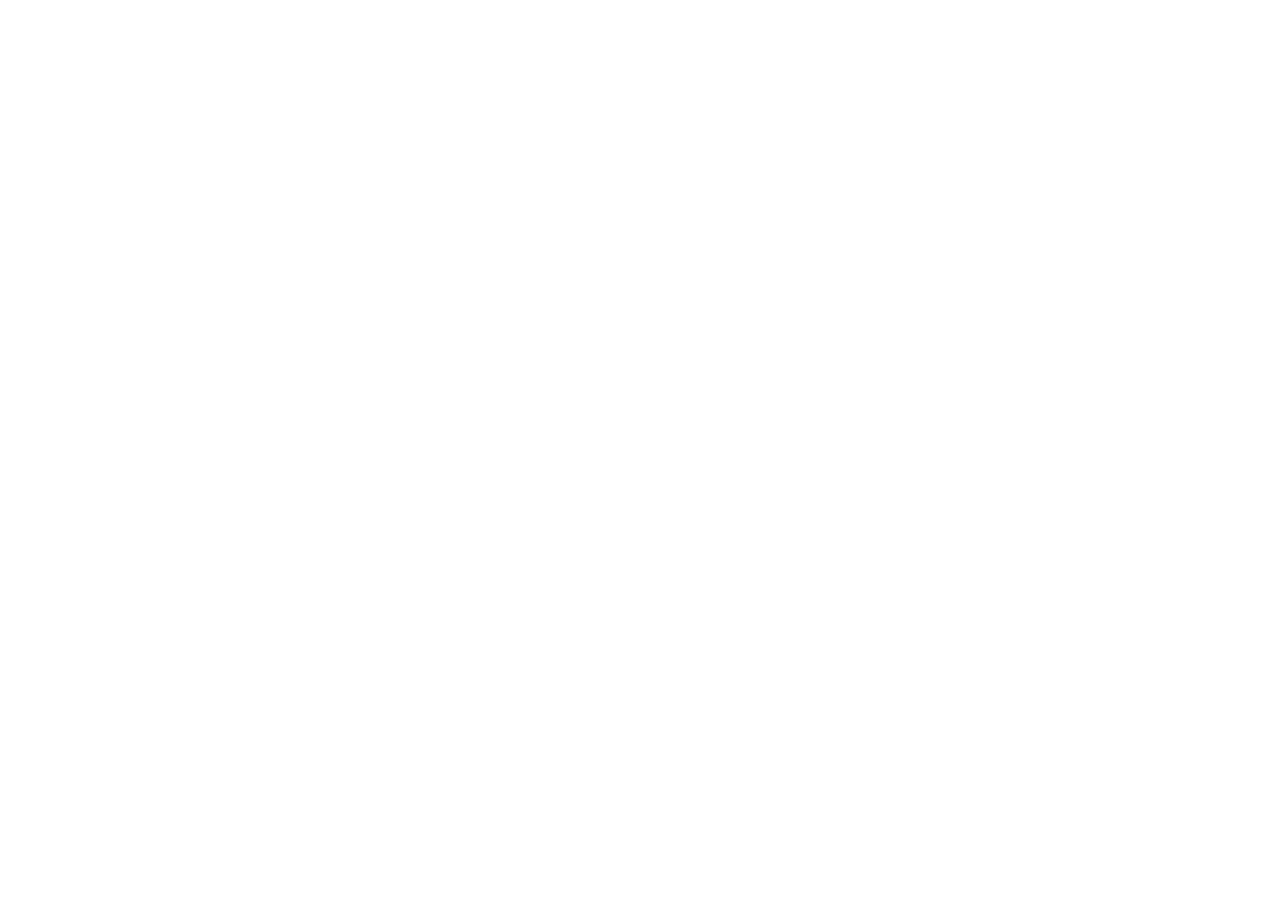
==== index.html @ 0fcaa548 "ui5 test" ====
<!DOCTYPE HTML>
<html>

<head>
    <meta http-equiv="X-UA-Compatible" content="IE=edge" />
    <meta charset="UTF-8">

    <title>spotifyStatics</title>

    <script id="sap-ui-bootstrap"
            src="https://sapui5.hana.ondemand.com/1.50.7/resources/sap-ui-core.js"
            data-sap-ui-libs="sap.m, sap.suite.ui.microchart"
            data-sap-ui-theme="sap_belize"
            data-sap-ui-compatVersion="edge"
            data-sap-ui-bindingSyntax="complex"
            data-sap-ui-preload="async"
            data-sap-ui-resourceroots='{"com.wuerth.itensis.spotifyStatics": ""}'>
    </script>

    <link rel="stylesheet" type="text/css" href="css/style.css">

    <script>
        sap.ui.getCore().attachInit(function() {
        	sap.ui.component({
		        name : "com.wuerth.itensis.spotifyStatics",
                async: true
            }).then(function (oComponent) {
                sap.ui.require([
                	"sap/ui/core/ComponentContainer",
                    "sap/m/Shell"
                ], function (ComponentContainer, Shell) {
                    new Shell({
                        app: new ComponentContainer({
                            height: "100%",
                            component: oComponent
                        })
                    }).placeAt("content")
                })
	        })
        });
    </script>
</head>

<body class="sapUiBody" id="content">
</body>

</html>
---- css/style.css ----
.tinyPaddingTop {
	padding-top: 5px;
}
.sapMBar{
	box-shadow: inset 0 -0.0625rem #484848;
}
.sapMBtnInner{
	background-color: transparent;
	border: transparent;
}
.sapMBtnText>.sapMBtnIcon {
	color: #ffffff;
}
 span.sapMBtnInner.sapMBtnEmphasized{
	background: #ffffff;
	border-color: #ffffff;
}
.sapMIBar.sapMHeader-CTX{
	background-image: url("/webapp/img/ideas/see.gif");
	background-repeat: no-repeat;
	background-size: 100%;
	background-position-y: -20rem;
	background-color: #484848;
	height: 15rem;
}
.sapMPage>.sapMPageHeader + section, .sapMPage>.sapMPageSubHeader + section, .sapMPage>.sapMPageHeader + .sapUiHiddenPlaceholder + section {
	top: 15rem;
}
.sapMBarPH {
	height: 15rem;
}
.sapUiRootBackground, .sapMShellGlobalOuterBackground {
	background-image: url("/webapp/img/footer_lodyas.png");
	background-repeat: repeat;
	webkit-animation:100s scroll infinite linear;
	-moz-animation:100s scroll infinite linear;
	-o-animation:100s scroll infinite linear;
	-ms-animation:100s scroll infinite linear;
	animation:100s scroll infinite linear;
	top:0;
	left:0;
	width:100%;
	height:100%;
}
@-webkit-keyframes scroll{
	100%{
		background-position:0px -3000px;
	}
}

@-moz-keyframes scroll{
	100%{
		background-position:0px -3000px;
	}
}

@-o-keyframes scroll{
	100%{
		background-position:0px -3000px;
	}
}

@-ms-keyframes scroll{
	100%{
		background-position:0px -3000px;
	}
}

@keyframes scroll{
	100%{
		background-position:0px -3000px;
	}
}
.sapUiGlobalBackgroundColor, .sapMShellGlobalInnerBackground {
	background: linear-gradient(#4d4d4d, #181818);
}
.sapMListBGSolid .sapMLIB:not(.sapMLIBActive):not(.sapMLIBSelected):not(:hover) {
	background: transparent;
}
.sapMListBGSolid .sapMLIB{
	background: transparent;
}
.sapMIBar.sapMHeader-CTX {
	background-color: #363636;
}
.sapMBtnInner {
	color: #ffffff;
	font-size: 1rem;
	text-shadow: 0 0 0.0rem #000000;
}
.logo {
	margin-right: 38rem;
	margin-top: -7rem;
	max-width: 37%;
}
.sapMIBar-CTX .sapMTitle {
	background-image: url(/webapp/img/logo.png);


	/*color: #1ED760;
	font-size: 5rem;
	text-shadow: 0 0 0.0rem #000000;
	padding-right: 55rem;
	margin-top: 8rem;*/
}
.sapMBtnIcon {
	color:  #1ed760;
}
.sapMBtnCustomIcon sapMBtnIcon sapMBtnIconLeft sapUiIcon {

}
.sapMSegB .sapMSegBBtn {
	color: #1ED760;
	background-color: rgb(202, 255, 201);
}

.sapMSegBBtn.sapMSegBBtnSel {
	background: #1ED760;
	border-color: #1ED760;
}
.sapMSegBBtn.sapMSegBBtnFocusable.sapMSegBBtnSel:hover, .sapMSegBBtnFocusable.sapMBtnActive:hover, html.sap-desktop .sapMSegBBtn.sapMSegBBtnFocusable.sapMSegBBtnSel:hover, html.sap-desktop .sapMSegBBtnFocusable.sapMBtnActive:hover {
	background: #2b7d2b;
	border-color: #2b7d2b;
}
.sapMSegB .sapMSegBBtn {
	color: #535353;
}
.sapMSLITitleOnly {
	color: #ffffff;
}
.sapMListHdr {
	color: #1ED760;
	border-bottom: 1px solid #1ED760;
}
.sapMLIB {
	border-bottom: 0px solid #1ED760;
}
.sapMSegBBtn.sapMSegBBtnFocusable.sapMSegBBtnSel {
	border-right: 1px solid  #1ED760;
}
.sapSuiteIDCChartSegment {
	stroke: #2b7d2b;
	stroke-width: 1px;
}

.sapSuiteIDCChartSegmentGhostHighlight {
	fill: rgba(249, 249, 249, 0.1)
}

path[data-sap-ui-idc-selection-index="0"].sapSuiteIDCChartSegment {
	fill: rgb(30, 215, 96);
}

path[data-sap-ui-idc-selection-index="1"].sapSuiteIDCChartSegment {
	fill: rgb(31, 255, 98);
}

path[data-sap-ui-idc-selection-index="2"].sapSuiteIDCChartSegment {
	fill: rgb(97, 255, 103);
}

path[data-sap-ui-idc-selection-index="3"].sapSuiteIDCChartSegment {
	fill: rgb(114, 255, 118);
}
path[data-sap-ui-idc-selection-index="4"].sapSuiteIDCChartSegment {
	fill: rgb(122, 255, 124);
}
path[data-sap-ui-idc-selection-index="5"].sapSuiteIDCChartSegment {
	fill: rgb(173, 255, 172);
}
path[data-sap-ui-idc-selection-index="6"].sapSuiteIDCChartSegment {
	fill: rgb(184, 255, 187);
}
path[data-sap-ui-idc-selection-index="7"].sapSuiteIDCChartSegment {
	fill: rgb(202, 255, 201);
}
path[data-sap-ui-idc-selection-index="8"].sapSuiteIDCChartSegment {
	fill: rgb(212, 255, 211);
}
path[data-sap-ui-idc-selection-index="9"].sapSuiteIDCChartSegment {
	fill: rgb(224, 255, 216);
}
.sapSuiteIDCLegendMarker{
	border-color: #2b7d2b;
}
#__xmlview0--donutChartArtist-interactionArea-0 > div.sapSuiteIDCLegendMarker {
	background-color: rgb(30, 215, 96)!important;
}
#__xmlview0--donutChartArtist-interactionArea-1 > div.sapSuiteIDCLegendMarker {
	background-color: rgb(31, 255, 98)!important;
}
#__xmlview0--donutChartArtist-interactionArea-2 > div.sapSuiteIDCLegendMarker {
	background-color: rgb(97, 255, 103)!important;
}
#__xmlview0--donutChartArtist-interactionArea-3 > div.sapSuiteIDCLegendMarker {
	background-color: rgb(114, 255, 118)!important;
}
#__xmlview0--donutChartArtist-interactionArea-4 > div.sapSuiteIDCLegendMarker {
	background-color: rgb(122, 255, 124)!important;
}
#__xmlview0--donutChartArtist-interactionArea-5 > div.sapSuiteIDCLegendMarker {
	background-color: rgb(173, 255, 172)!important;
}
#__xmlview0--donutChartArtist-interactionArea-6 > div.sapSuiteIDCLegendMarker {
	background-color: rgb(184, 255, 187)!important;
}
#__xmlview0--donutChartArtist-interactionArea-7 > div.sapSuiteIDCLegendMarker {
	background-color: rgb(202, 255, 201)!important;
}
#__xmlview0--donutChartArtist-interactionArea-8 > div.sapSuiteIDCLegendMarker {
	background-color: rgb(212, 255, 211)!important;
}
#__xmlview0--donutChartArtist-interactionArea-9 > div.sapSuiteIDCLegendMarker {
	background-color: rgb(224, 255, 216)!important;
}
html.sap-desktop ::-webkit-scrollbar {
	background-color: #caffc9;
}
html.sap-desktop ::-webkit-scrollbar-thumb {
	background-color: #1ed760;
}
.sapMShellBrandingBar {
	background-color: #666666;
}
html.sap-desktop
.sapSuiteIDC:not(.sapSuiteIDCNonInteractice)
.sapSuiteIDCLegendSegmentHover {
	background-color: rgba(30, 215, 96, 0.2);
}
.sapSuiteIDCLegendLabelValue{
	color: #868686
}
#__xmlview0--donutChartGenre-interactionArea-0 > div.sapSuiteIDCLegendMarker {
	background-color: rgb(30, 215, 96)!important;
}
#__xmlview0--donutChartGenre-interactionArea-1 > div.sapSuiteIDCLegendMarker {
	background-color: rgb(31, 255, 98)!important;
}
#__xmlview0--donutChartGenre-interactionArea-2 > div.sapSuiteIDCLegendMarker {
	background-color: rgb(97, 255, 103)!important;
}
#__xmlview0--donutChartGenre-interactionArea-3 > div.sapSuiteIDCLegendMarker {
	background-color: rgb(114, 255, 118)!important;
}
#__xmlview0--donutChartGenre-interactionArea-4 > div.sapSuiteIDCLegendMarker {
	background-color: rgb(122, 255, 124)!important;
}
#__xmlview0--donutChartGenre-interactionArea-5 > div.sapSuiteIDCLegendMarker {
	background-color: rgb(173, 255, 172)!important;
}
#__xmlview0--donutChartGenre-interactionArea-6 > div.sapSuiteIDCLegendMarker {
	background-color: rgb(184, 255, 187)!important;
}
#__xmlview0--donutChartGenre-interactionArea-7 > div.sapSuiteIDCLegendMarker {
	background-color: rgb(202, 255, 201)!important;
}
#__xmlview0--donutChartGenre-interactionArea-8 > div.sapSuiteIDCLegendMarker {
	background-color: rgb(212, 255, 211)!important;
}
#__xmlview0--donutChartGenre-interactionArea-9 > div.sapSuiteIDCLegendMarker {
	background-color: rgb(224, 255, 216) !important;
}
.sapMSliderProgress {
	background: #1ed760;
}
.sapMSliderHandle {
	top: -0.5rem;
	height: 1rem;
	width: 1rem;
}
.images {
	padding-left: 7rem;
}
.controler {
	padding-left: 10.5rem;
}
.slider {
	padding-left: 11rem;
}
.albumTitles {
	padding-left: 10rem;
	height: 2rem;
	width: 20rem;
}
.albumSongs {
	margin-top: 4rem;
	margin-left: -10rem;
	height: auto;
	width: 35rem;
	border-color: #1ed760;
}
.sapMTitle {
	color: #1ed760;
	white-space: pre-wrap;
	text-shadow: none;
}
.tracks {
	margin-top: 5rem;
}
.song {
	color: #1ed760;
}
.player {
	margin-top: 5rem;
	margin-bottom: 5rem;
}
/*
.sapUiResponsiveContentPadding {
	padding-top: 20rem;
}*/
.sapMITH {
	background-color: #363636;
	box-shadow: none;
	border-bottom: none;
}
.sapMITBFilterDefault {
	color: #1ed760;
}
.sapMITBFilterIcon {
	border: 1px solid #1ed760;
}
.sapMITBFilterIcon::before {
	text-shadow: none;
}
.sapMITBContent {
	background-color: #494949;
	border-bottom: none;
}
.sapMITBSelected .sapMITBFilterDefault {
	background: #1ed760;
	color: #363636;
}
.sapMITBSelected>.sapMITBContentArrow {
	border-bottom-color: #1ed760;
}
.sapMFlexBoxBGTransparent sapMFlexItem sapMFlexItemAlignAuto{
	min-width: 100%;
}
.sapMITB {
	width: 80rem;
}
.sapMLIBHoverable.sapMLIBSelected:hover {
	background: #494949;
}
.sapMBtn:hover>.sapMBtnHoverable {
	background-image: none;
	background-color: #494949;
	border-color: #ababab;
}
.sapMSLITitleOnly {
	color: #ffffff;
}
.sapMSLITitle {
	color: #ffffff;
}
.sapMSLIDescription {
	color: #ffffff;
}
.sapMSuggestionItemIcon {
	margin-top: 0.5rem;
	width: 4rem;
	height: 4rem;
}
.sapMSelectListItem {
	height: 5rem;
	line-height: 3rem;
}
.sapMSFB {
	color: #1ed760;
}
.sapMSFF {
	background: #363636;
	border: transparent;

}
.sapMSFI {
	color: #ffffff;
}
.sapMSelectListItemBase {
	color: #ffffff;
}
.sapMPopover {
	max-height: 50%;
}
.sapMSelectList {
	background: #4d4d4d;
}
.sapMSelectListItemBaseHoverable:hover {
	background: #1ed760;
	opacity: 0.4;
}
.sapMFocus>.sapMSFF>.sapMSFB {
	color: #1ed760;
}
.sapMSFF>.sapMSFB:not(.sapMSFBF):active, .sapMSFF>.sapMSFB.sapMSFBA {
	background-color: #1ed760;
}
.sapUiLocalBusyIndicator {
	background-color: #1ed760;
	opacity: 0.25;
}
.sapUiLocalBusyIndicatorAnimation>div::before {
	background: #fff300;
}
.sapUiLocalBusyIndicatorAnimation>div::after {
	box-shadow: #ebe100;
}
.sapUiLocalBusyIndicatorAnimation>div::after {
	box-shadow: #fff300;
}
.sapUiLocalBusyIndicatorAnimation>div::after {
	background: #ebe100;
}
.sapMLabelMaxWidth {
	margin-top: 1rem;
}
.time {
	margin-left: 12rem;
}
.title {
	margin-left: 30rem;
}
.labels {
	margin-bottom: 1rem;
}
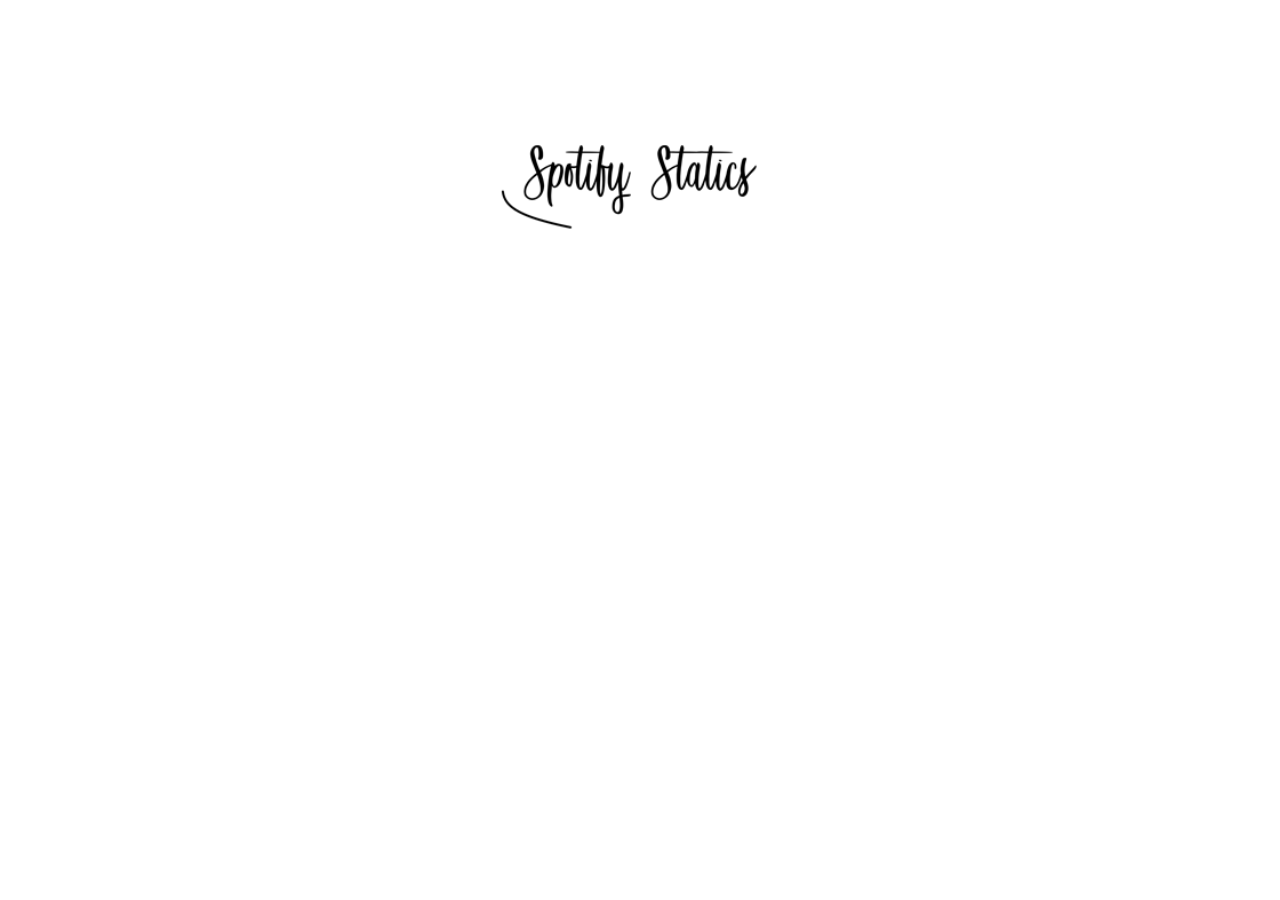
==== commit fe5008b1: "Loading spinner" ====
--- a/index.html
+++ b/index.html
@@ -20,28 +20,29 @@
     <link rel="stylesheet" type="text/css" href="css/style.css">
 
     <script>
-        sap.ui.getCore().attachInit(function() {
-        	sap.ui.component({
-		        name : "com.wuerth.itensis.spotifyStatics",
-                async: true
-            }).then(function (oComponent) {
-                sap.ui.require([
-                	"sap/ui/core/ComponentContainer",
-                    "sap/m/Shell"
-                ], function (ComponentContainer, Shell) {
-                    new Shell({
-                        app: new ComponentContainer({
-                            height: "100%",
-                            component: oComponent
-                        })
-                    }).placeAt("content")
-                })
-	        })
-        });
+		sap.ui.getCore().attachInit(function() {
+			sap.ui.component({
+				name : "com.wuerth.itensis.spotifyStatics",
+				async: true
+			}).then(function (oComponent) {
+				sap.ui.require([
+					"sap/ui/core/ComponentContainer",
+					"sap/m/Shell"
+				], function (ComponentContainer, Shell) {
+					new Shell({
+						app: new ComponentContainer({
+							height: "100%",
+							component: oComponent
+						})
+					}).placeAt("content")
+				})
+			})
+		});
     </script>
 </head>
 
 <body class="sapUiBody" id="content">
+<img src="img/load1.gif" id="loadingSpinner" />
 </body>
 
 </html>
--- a/css/style.css
+++ b/css/style.css
@@ -11,18 +11,31 @@
 .sapMBtnText>.sapMBtnIcon {
 	color: #ffffff;
 }
- span.sapMBtnInner.sapMBtnEmphasized{
+.text {
+	margin-left: 30rem;
+}
+span.sapMBtnInner.sapMBtnEmphasized{
+	color: #1ed760;
+	text-shadow: none;
 	background: #ffffff;
-	border-color: #ffffff;
+	border-color: #ffffff
+;
+}
+.sapMFlexItemAlignAuto {
+	align-self: center;
 }
 .sapMIBar.sapMHeader-CTX{
-	background-image: url("/webapp/img/ideas/see.gif");
+	background-image: url("/img/ideas/see.gif");
 	background-repeat: no-repeat;
 	background-size: 100%;
 	background-position-y: -20rem;
 	background-color: #484848;
 	height: 15rem;
 }
+.sapMIBar-CTX .sapMBtn:hover>.sapMBtnHoverable.sapMBtnEmphasized:not(.sapMBtnActive) {
+	background-color: #1ed760;
+	border-color: #1ed760;
+}
 .sapMPage>.sapMPageHeader + section, .sapMPage>.sapMPageSubHeader + section, .sapMPage>.sapMPageHeader + .sapUiHiddenPlaceholder + section {
 	top: 15rem;
 }
@@ -30,7 +43,7 @@
 	height: 15rem;
 }
 .sapUiRootBackground, .sapMShellGlobalOuterBackground {
-	background-image: url("/webapp/img/footer_lodyas.png");
+	background-image: url("/img/footer_lodyas.png");
 	background-repeat: repeat;
 	webkit-animation:100s scroll infinite linear;
 	-moz-animation:100s scroll infinite linear;
@@ -89,12 +102,12 @@
 	text-shadow: 0 0 0.0rem #000000;
 }
 .logo {
-	margin-right: 38rem;
+	margin-right: 10rem;
 	margin-top: -7rem;
-	max-width: 37%;
+	max-width: 60rem;
 }
 .sapMIBar-CTX .sapMTitle {
-	background-image: url(/webapp/img/logo.png);
+	background-image: url(/img/logo.png);
 
 
 	/*color: #1ED760;
@@ -275,7 +288,7 @@
 	padding-left: 10.5rem;
 }
 .slider {
-	padding-left: 11rem;
+	padding-left: 7.5rem;
 }
 .albumTitles {
 	padding-left: 10rem;
@@ -299,6 +312,14 @@
 }
 .song {
 	color: #1ed760;
+}
+.FirstLoadTitle {
+	color: #ffffff;
+	font-size: 20px;
+}
+.FirstLoadText {
+	color: #ffffff;
+	font-size: 16px;
 }
 .player {
 	margin-top: 5rem;
@@ -421,6 +442,12 @@
 	margin-left: 30rem;
 }
 .labels {
-	margin-bottom: 1rem;
-}
-
+	margin-bottom: -1rem;
+}
+
+#loadingSpinner {
+	display: block;
+	margin-left: auto;
+	margin-right: auto;
+	width: 30rem;
+}
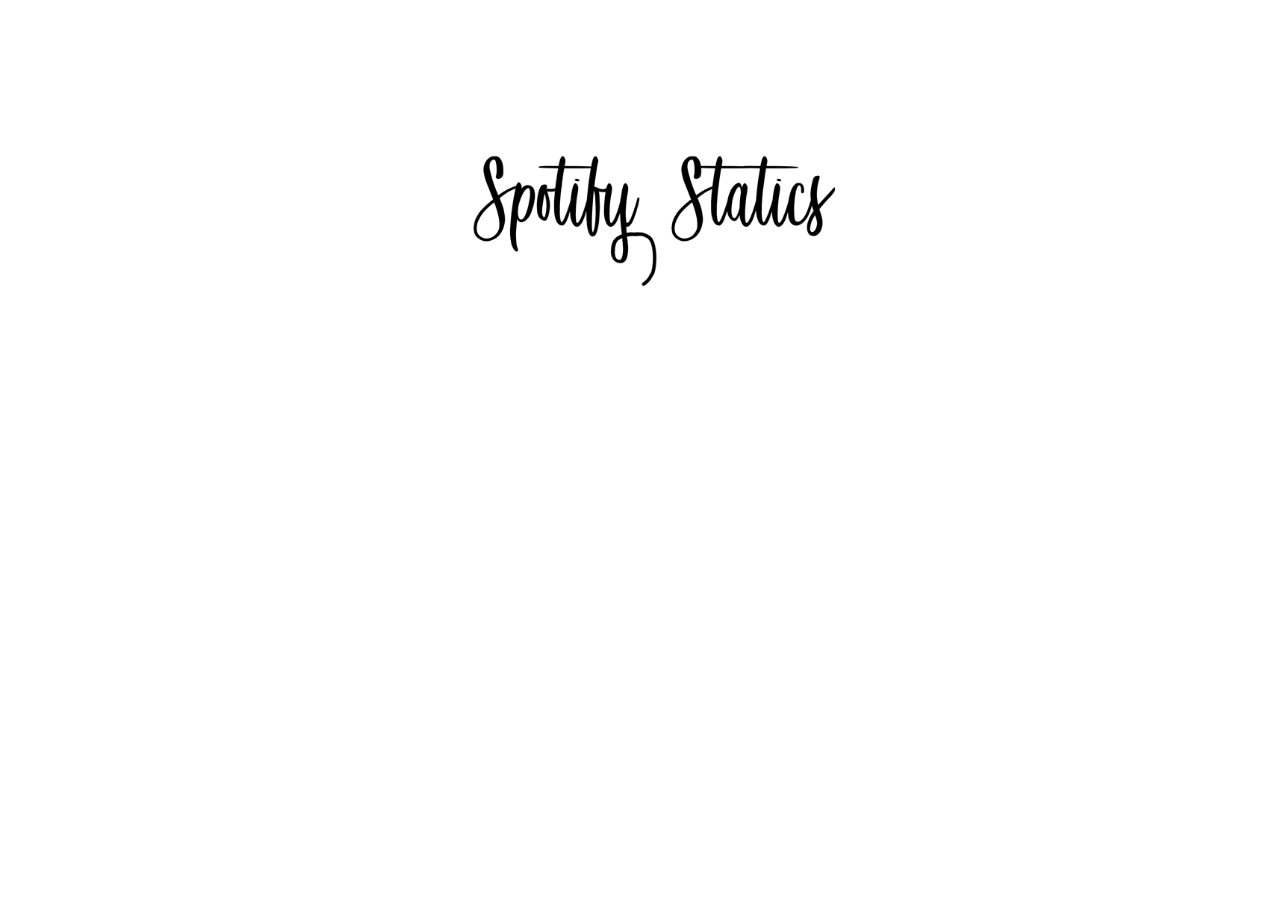
==== commit 296dab09: "Styling and mobile optimization." ====
--- a/index.html
+++ b/index.html
@@ -20,29 +20,36 @@
     <link rel="stylesheet" type="text/css" href="css/style.css">
 
     <script>
-		sap.ui.getCore().attachInit(function() {
-			sap.ui.component({
-				name : "com.wuerth.itensis.spotifyStatics",
-				async: true
-			}).then(function (oComponent) {
-				sap.ui.require([
-					"sap/ui/core/ComponentContainer",
-					"sap/m/Shell"
-				], function (ComponentContainer, Shell) {
-					new Shell({
-						app: new ComponentContainer({
-							height: "100%",
-							component: oComponent
-						})
-					}).placeAt("content")
-				})
-			})
-		});
+        sap.ui.getCore().attachInit(function() {
+        	sap.ui.component({
+		        name : "com.wuerth.itensis.spotifyStatics",
+                async: true
+            }).then(function (oComponent) {
+                sap.ui.require([
+                	"sap/ui/core/ComponentContainer",
+                    "sap/m/Shell"
+                ], function (ComponentContainer, Shell) {
+                    new Shell({
+                        app: new ComponentContainer({
+                            height: "100%",
+                            component: oComponent
+                        })
+                    }).placeAt("content")
+                })
+	        })
+        });
     </script>
 </head>
 
 <body class="sapUiBody" id="content">
-<img src="img/load1.gif" id="loadingSpinner" />
+	<img id="loadingSpinner"
+		srcset="img/load-s.gif 130w,
+				img/load-m.gif 246w,
+				img/load-l.gif 600w"
+		sizes="(max-width: 300px) 130px,
+			   (max-width: 600px) 246px,
+               600px"
+		src="img/load-l.gif" />
 </body>
 
 </html>
--- a/css/style.css
+++ b/css/style.css
@@ -1,5 +1,7 @@
 .tinyPaddingTop {
 	padding-top: 5px;
+	position: absolute;
+	right: 10px;
 }
 .sapMBar{
 	box-shadow: inset 0 -0.0625rem #484848;
@@ -12,23 +14,26 @@
 	color: #ffffff;
 }
 .text {
-	margin-left: 30rem;
-}
-span.sapMBtnInner.sapMBtnEmphasized{
-	color: #1ed760;
-	text-shadow: none;
+	text-align: center;
+}
+ span.sapMBtnInner.sapMBtnEmphasized{
+	 color: #1ed760;
+	 text-shadow: none;
 	background: #ffffff;
 	border-color: #ffffff
-;
+ ;
+}
+.sapMFlexItem{
+	position: static;
 }
 .sapMFlexItemAlignAuto {
-	align-self: center;
+	/*align-self: center;*/
 }
 .sapMIBar.sapMHeader-CTX{
-	background-image: url("/img/ideas/see.gif");
+	background-image: url("/img/ideas/see-s.gif");
 	background-repeat: no-repeat;
-	background-size: 100%;
-	background-position-y: -20rem;
+	background-size: cover;
+	background-position: center center;
 	background-color: #484848;
 	height: 15rem;
 }
@@ -42,10 +47,15 @@
 .sapMBarPH {
 	height: 15rem;
 }
+.sapUiSmallMargin {
+	left: 50px;
+	top: 10px;
+	width: 90%;
+}
 .sapUiRootBackground, .sapMShellGlobalOuterBackground {
 	background-image: url("/img/footer_lodyas.png");
 	background-repeat: repeat;
-	webkit-animation:100s scroll infinite linear;
+	webkit-animation: 100s scroll infinite linear;
 	-moz-animation:100s scroll infinite linear;
 	-o-animation:100s scroll infinite linear;
 	-ms-animation:100s scroll infinite linear;
@@ -102,9 +112,13 @@
 	text-shadow: 0 0 0.0rem #000000;
 }
 .logo {
-	margin-right: 10rem;
-	margin-top: -7rem;
-	max-width: 60rem;
+	/*margin-right: 50%;
+	margin-top: 4rem;
+	max-height: 15vh;*/
+	position: absolute;
+	right: 644px;
+	top: 50px;
+	max-width: 40%;
 }
 .sapMIBar-CTX .sapMTitle {
 	background-image: url(/img/logo.png);
@@ -281,25 +295,48 @@
 	height: 1rem;
 	width: 1rem;
 }
-.images {
-	padding-left: 7rem;
-}
-.controler {
+
+.playerContent {
+	/*padding-left: 150px;*/
+	align-items: center;
+}
+
+
+.images {/*
+	padding-left: 7rem;*/
+	position: relative;
+	left: 150px;
+}
+.buttonNext {
+	position: relative;
+	left: 215px;
+	top: 5px;
+}
+.buttonPlay {
+	position: relative;
+	left: 210px;
+	top: 5px;
+}
+.buttonBack {
+	position: relative;
+	left: 205px;
+	top: 5px;
+}
+.controller {
 	padding-left: 10.5rem;
 }
-.slider {
-	padding-left: 7.5rem;
-}
-.albumTitles {
-	padding-left: 10rem;
-	height: 2rem;
-	width: 20rem;
+.slider {/*
+	padding-left: 7.5rem;*/
+	position: relative;
+	max-width: 15rem;
+	left: 152px;
+}
+.albumTitle {
+	margin-bottom: 1rem;
 }
 .albumSongs {
-	margin-top: 4rem;
-	margin-left: -10rem;
-	height: auto;
-	width: 35rem;
+	height: 400px;
+	/*padding-left: 150px;*/
 	border-color: #1ed760;
 }
 .sapMTitle {
@@ -310,6 +347,20 @@
 .tracks {
 	margin-top: 5rem;
 }
+
+.hBoxFullWidth > .sapMFlexItemAlignAuto {
+	min-width: 100%!important;
+	max-width: 100%!important;
+}
+
+.fullWidth {
+	min-width: 100%;
+	max-width: 100%;
+}
+.list {
+	flex-wrap: wrap;
+	justify-content: space-evenly;
+}
 .song {
 	color: #1ed760;
 }
@@ -324,6 +375,7 @@
 .player {
 	margin-top: 5rem;
 	margin-bottom: 5rem;
+	justify-content: space-evenly;
 }
 /*
 .sapUiResponsiveContentPadding {
@@ -357,9 +409,9 @@
 .sapMFlexBoxBGTransparent sapMFlexItem sapMFlexItemAlignAuto{
 	min-width: 100%;
 }
-.sapMITB {
+/*.sapMITB {
 	width: 80rem;
-}
+}*/
 .sapMLIBHoverable.sapMLIBSelected:hover {
 	background: #494949;
 }
@@ -441,13 +493,128 @@
 .title {
 	margin-left: 30rem;
 }
+.titleLable {
+	position: relative;
+}
 .labels {
-	margin-bottom: -1rem;
+	padding-bottom: 1rem;
 }
 
 #loadingSpinner {
 	display: block;
+	margin-top: 10vh;
 	margin-left: auto;
 	margin-right: auto;
-	width: 30rem;
-}
+	width: 35vw;
+}
+.scrollcontainer{
+	height: 90%;
+	width: 400px;
+}
+
+.buttonWrap {
+	flex-wrap: wrap;
+}
+
+.chartContainer {
+	width: 100%
+}
+.chartContainer > .sapMFlexItemAlignAuto {
+	min-width: 100%;
+	max-width: 100%;
+}
+
+/*.donutChartArtist {
+	display: flex;
+	flex-wrap: wrap;
+	flex-direction: row;
+}
+
+.donutChartArtist > div {
+	order: 0;
+	flex-grow: 1;
+	flex-shrink: 1;
+	flex-basis: auto;
+	min-height: auto;
+	min-width: auto;
+}*/
+
+@media (max-width: 1200px) {
+	/* For mobile phones: */
+	.logo {
+		right: 50vw;
+	}
+}
+@media (max-width: 900px) {
+	/* For mobile phones: */
+	.logo {
+		right: 45vw;
+	}
+}
+
+@media (max-width: 500px) {
+	/* For mobile phones: */
+	.logo {
+		right: 40vw;
+		top: 55px;
+		max-height: 60%;
+	}
+	.sapMPageHeader {
+		position: relative;
+		-webkit-box-shadow: 0px 10px 20px 0px rgba(56,56,56,1);
+		-moz-box-shadow: 0px 10px 20px 0px rgba(56,56,56,1);
+		box-shadow: 0px 10px 20px 0px rgba(56,56,56,1);
+	}
+	.sapMBarPH {
+		height: 10rem;
+	}
+	.sapMIBar.sapMHeader-CTX{
+		background-size: 620px;
+		height: 10rem;
+	}
+	.player {
+		margin-top: 0rem;
+		flex-direction: row;
+		flex-wrap: wrap;
+		height: 160px;
+	}
+	.playerContent {
+		padding-top: 1rem;
+	}
+	.durationSlider {
+		padding-top: 20rem;
+	}
+	.sapUiSmallMargin {
+		width: 60%;
+	}
+	.sapMFlexBoxJustifySpaceBetween {
+		justify-content: baseline;
+	}
+	.sapMTitle {
+		padding-left: 1rem!important;
+		padding-right: 1rem!important;
+	}
+	.scrollcontainer {
+		height: 80%!important;
+		width: 330px!important;
+		padding-left: 1rem;
+	}
+	.sapMPage>.sapMPageHeader + section, .sapMPage>.sapMPageSubHeader + section, .sapMPage>.sapMPageHeader + .sapUiHiddenPlaceholder + section {
+		top: 10rem;
+	}
+	.text {
+		text-align: center;
+		padding-top: 3rem;
+	}
+	.top50 {
+		width: 56%!important;
+		margin-left: 8rem;
+	}
+	.sapSuiteIDCLegend {
+		width: 25%
+	}
+	.sapSuiteIDC {
+		width: 560px!important;
+	}
+
+}
